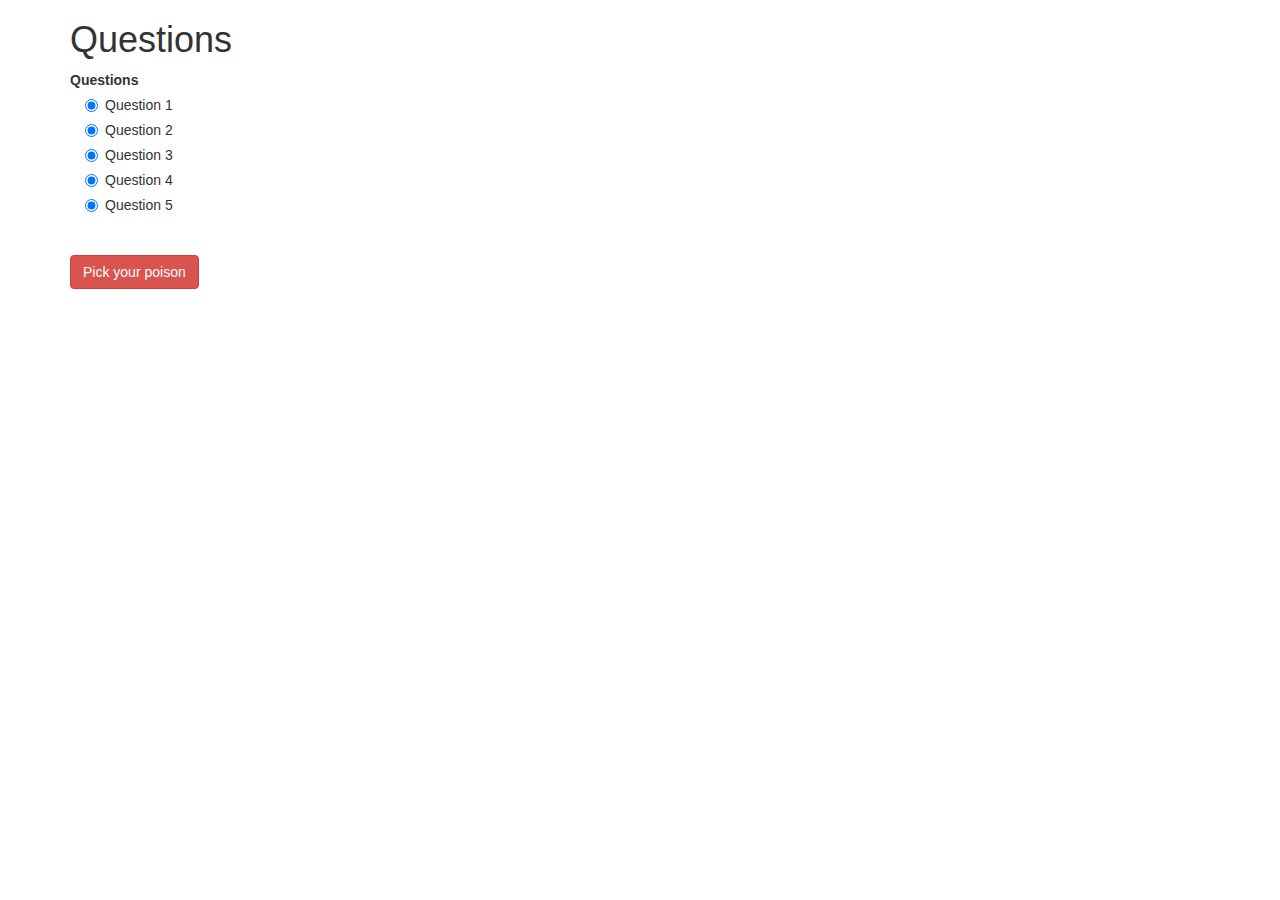
==== page2.html @ e66599a6 "should go to a second page." ====
<!DOCTYPE html>
<html>
  <head>
    <meta charset="utf-8">
    <link rel="stylesheet" href="css/bootstrap.min.css" media="screen">
    <link rel="stylesheet" href="css/styles.css" media="screen">
    <script src="js/jquery-3.1.1.js" charset="utf-8"></script>
    <script src="js/scripts.js" charset="utf-8"></script>
    <title>Tracking Decesion</title>
  </head>
  <body>
    <div class="container">
      <h1>Questions</h1>
    </div>
    <div class="container" id="page2">




      <div id="blanks">
        <form>
          <label for="questions">Questions</label>
          <div class="radio">
            <label>
              <input type="radio" name="answer1" value="anwer1" checked>
              Question 1
            </label>
          </div>
          <div class="radio">
            <label>
              <input type="radio" name="answer2" value="answer2" checked>
              Question 2
            </label>
          </div>
          <div class="radio">
            <label>
              <input type="radio" name="answer3" value="answer3" checked>
              Question 3
            </label>
          </div>
          <div class="radio">
            <label>
              <input type="radio" name="answer4" value="answer4" checked>
              Question 4
            </label>
          </div>
          <div class="radio">
            <label>
              <input type="radio" name="answer5" value="answer5" checked>
              Question 5
            </label>
          </div>


          <button class="btn btn-danger" id="submitter">Pick your poison</button>

      </div>
    </div>
---- css/styles.css ----
#no {
  background-color: red;
  color: #fff;
  font-family: monospace;
  font-weight: bold;
  font-size: 20px;
  width: 100px;
}

#yes {
  background-color: green;
  color: #fff;
  font-family: monospace;
  font-weight: bold;
  font-size: 20px;
  width: 100px;
}

.panel-heading {
  text-align: center;
}

.panel-body {
  text-align: center;
}

#buttons {
  padding: 5px auto;
}
#sorry {
  display: none;
}

#webpage {
  display: none;
}

.radio {
  margin-top: 0;
  padding-left: 15px;
}

#name {
  width: 300px;
}

#age {
  width: 100px;
}

#polPref {
  width: 300px;
}

#submitter {
  margin-top: 30px;
}
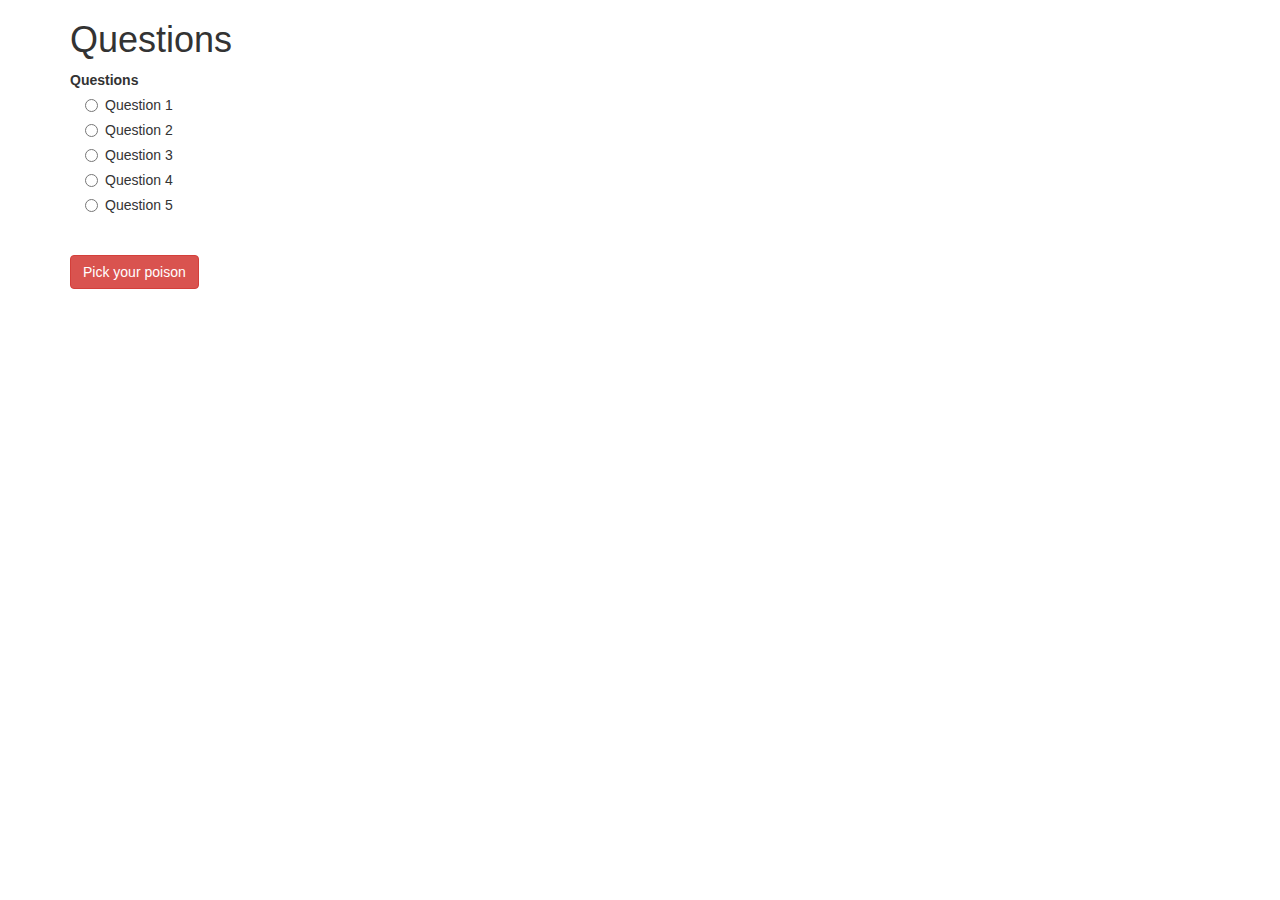
==== commit fbf2787b: "correction of all radio-buttons being checked and retrieving the valus associated with the selected " ====
--- a/page2.html
+++ b/page2.html
@@ -9,50 +9,49 @@
     <title>Tracking Decesion</title>
   </head>
   <body>
-    <div class="container">
-      <h1>Questions</h1>
-    </div>
     <div class="container" id="page2">
+    <h1>Questions</h1>
 
+    <div id="blanks">
+      <form>
+        <label for="questions">Questions</label>
+        <div class="radio">
+        <label>
+          <input type="radio" name="answer" value="5">
+            Question 1
+        </label>
+        </div>
 
-
-
-      <div id="blanks">
-        <form>
-          <label for="questions">Questions</label>
-          <div class="radio">
+        <div class="radio">
             <label>
-              <input type="radio" name="answer1" value="anwer1" checked>
-              Question 1
-            </label>
-          </div>
-          <div class="radio">
-            <label>
-              <input type="radio" name="answer2" value="answer2" checked>
+              <input type="radio" name="answer" value="4">
               Question 2
             </label>
-          </div>
-          <div class="radio">
-            <label>
-              <input type="radio" name="answer3" value="answer3" checked>
-              Question 3
-            </label>
-          </div>
-          <div class="radio">
-            <label>
-              <input type="radio" name="answer4" value="answer4" checked>
-              Question 4
-            </label>
-          </div>
-          <div class="radio">
-            <label>
-              <input type="radio" name="answer5" value="answer5" checked>
-              Question 5
-            </label>
-          </div>
+        </div>
 
+        <div class="radio">
+          <label>
+            <input type="radio" name="answer" value="3">
+            Question 3
+          </label>
+        </div>
 
-          <button class="btn btn-danger" id="submitter">Pick your poison</button>
+        <div class="radio">
+          <label>
+            <input type="radio" name="answer" value="2">
+            Question 4
+          </label>
+        </div>
 
-      </div>
-    </div>
+        <div class="radio">
+          <label>
+            <input type="radio" name="answer" value="1">
+            Question 5
+          </label>
+        </div>
+        <button class="btn btn-danger" id="submitter">Pick your poison</button>
+      </form>
+    </div>  <!--end of form "blanks"-->
+    </div> <!--end of container-->
+  </body>
+</html>
--- a/css/styles.css
+++ b/css/styles.css
@@ -15,6 +15,20 @@
   font-size: 20px;
   width: 100px;
 }
+
+.intro-box{
+  border: 3px solid red;
+  margin-top: 5px;
+  padding: 3px;
+}
+
+.front-back{
+  border: 3px solid black;
+  font-size: 25px;
+  margin-top: 8px;
+  margin-left: 50px;
+  margin-right: 50px;
+  padding: 5px;}
 
 .panel-heading {
   text-align: center;
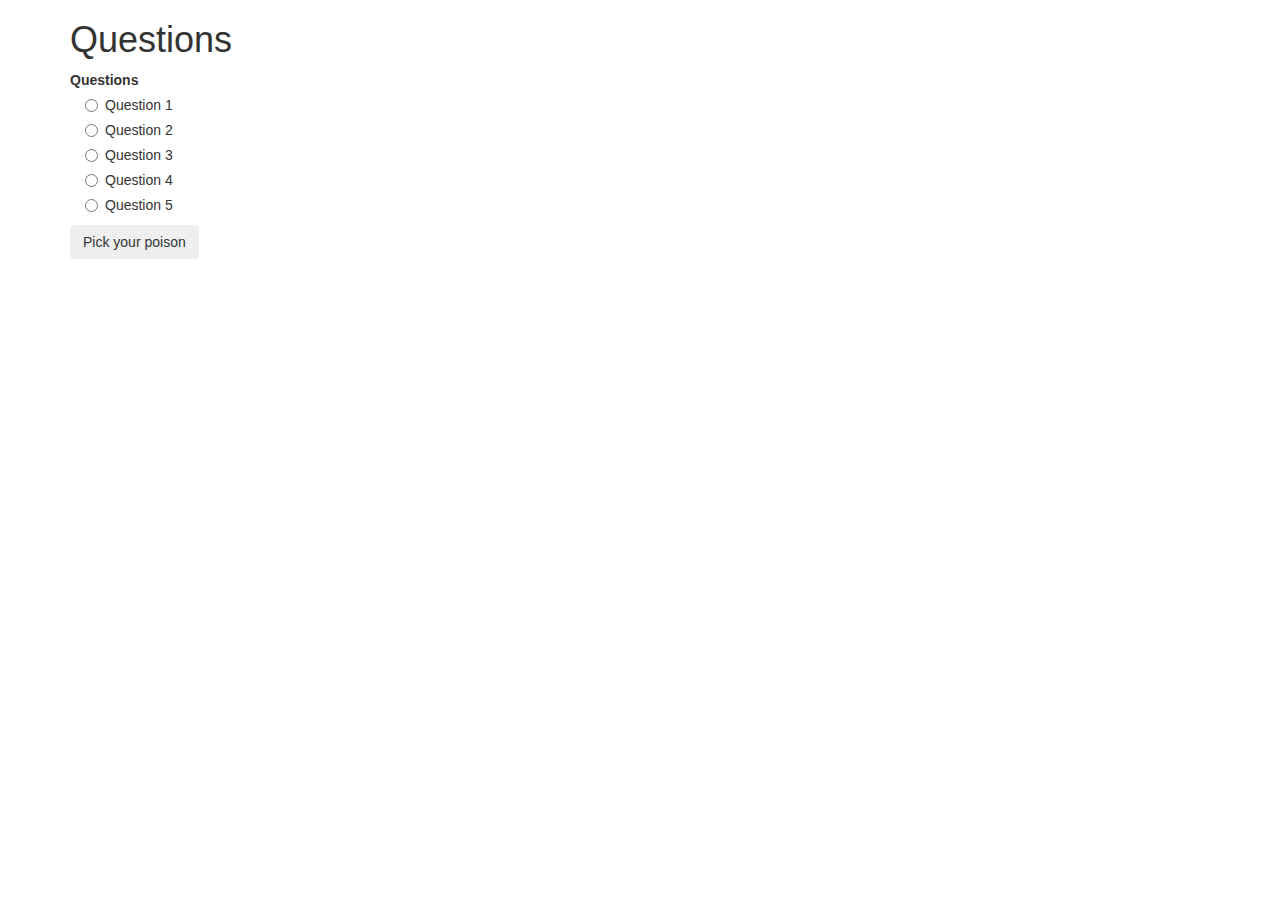
==== commit a1bd0d27: "still fighting getting the value of the selected radio button into the jscript" ====
--- a/page2.html
+++ b/page2.html
@@ -10,46 +10,45 @@
   </head>
   <body>
     <div class="container" id="page2">
-    <h1>Questions</h1>
-
-    <div id="blanks">
-      <form>
+      <h1>Questions</h1>
+      <form id="select">
+        <div class="document">
         <label for="questions">Questions</label>
         <div class="radio">
         <label>
-          <input type="radio" name="answer" value="5">
+          <input type="radio" name="questions" value="5">
             Question 1
         </label>
         </div>
 
         <div class="radio">
             <label>
-              <input type="radio" name="answer" value="4">
+              <input type="radio" name="questions" value="4">
               Question 2
             </label>
         </div>
 
         <div class="radio">
           <label>
-            <input type="radio" name="answer" value="3">
+            <input type="radio" name="questions" value="3">
             Question 3
           </label>
         </div>
 
         <div class="radio">
           <label>
-            <input type="radio" name="answer" value="2">
+            <input type="radio" name="questions" value="2">
             Question 4
           </label>
         </div>
 
         <div class="radio">
           <label>
-            <input type="radio" name="answer" value="1">
+            <input type="radio" name="questions" value="1">
             Question 5
           </label>
         </div>
-        <button class="btn btn-danger" id="submitter">Pick your poison</button>
+        <button type="submit" class="btn">Pick your poison</button>
       </form>
     </div>  <!--end of form "blanks"-->
     </div> <!--end of container-->
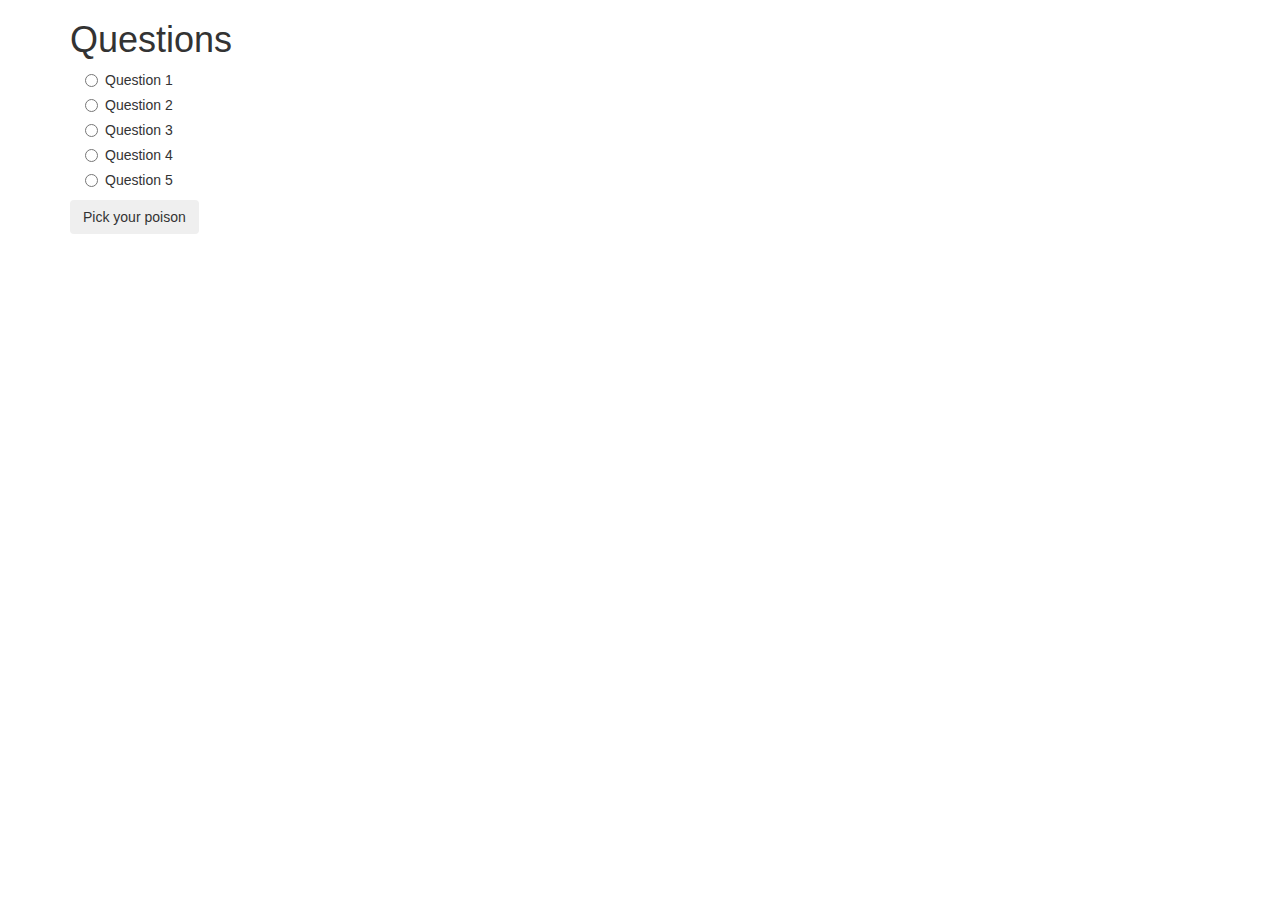
==== commit 85cb269f: "think Im getting values passed from the HTML to the jScript" ====
--- a/page2.html
+++ b/page2.html
@@ -13,38 +13,38 @@
       <h1>Questions</h1>
       <form id="select">
         <div class="document">
-        <label for="questions">Questions</label>
-        <div class="radio">
-        <label>
-          <input type="radio" name="questions" value="5">
-            Question 1
-        </label>
-        </div>
+          <!--<label for="questions">Questions</label> -->
+          <div class="radio">
+            <label>
+              <input type="radio" name="questions" value="Based on your response, your suggested track consists of Ruby/Rails">
+              Question 1
+            </label>
+          </div>
 
         <div class="radio">
             <label>
-              <input type="radio" name="questions" value="4">
+              <input type="radio" name="questions" value="Based on your response, your suggested track consists of PHP/Drupal">
               Question 2
             </label>
         </div>
 
         <div class="radio">
           <label>
-            <input type="radio" name="questions" value="3">
+            <input type="radio" name="questions" value="Based on your response, your suggested track consists of Java/Android">
             Question 3
           </label>
         </div>
 
         <div class="radio">
           <label>
-            <input type="radio" name="questions" value="2">
+            <input type="radio" name="questions" value="Based on your response, your suggested track consists of CSS/Design">
             Question 4
           </label>
         </div>
 
         <div class="radio">
           <label>
-            <input type="radio" name="questions" value="1">
+            <input type="radio" name="questions" value="Based on your response, your suggested track consists of C#/.NET">
             Question 5
           </label>
         </div>
